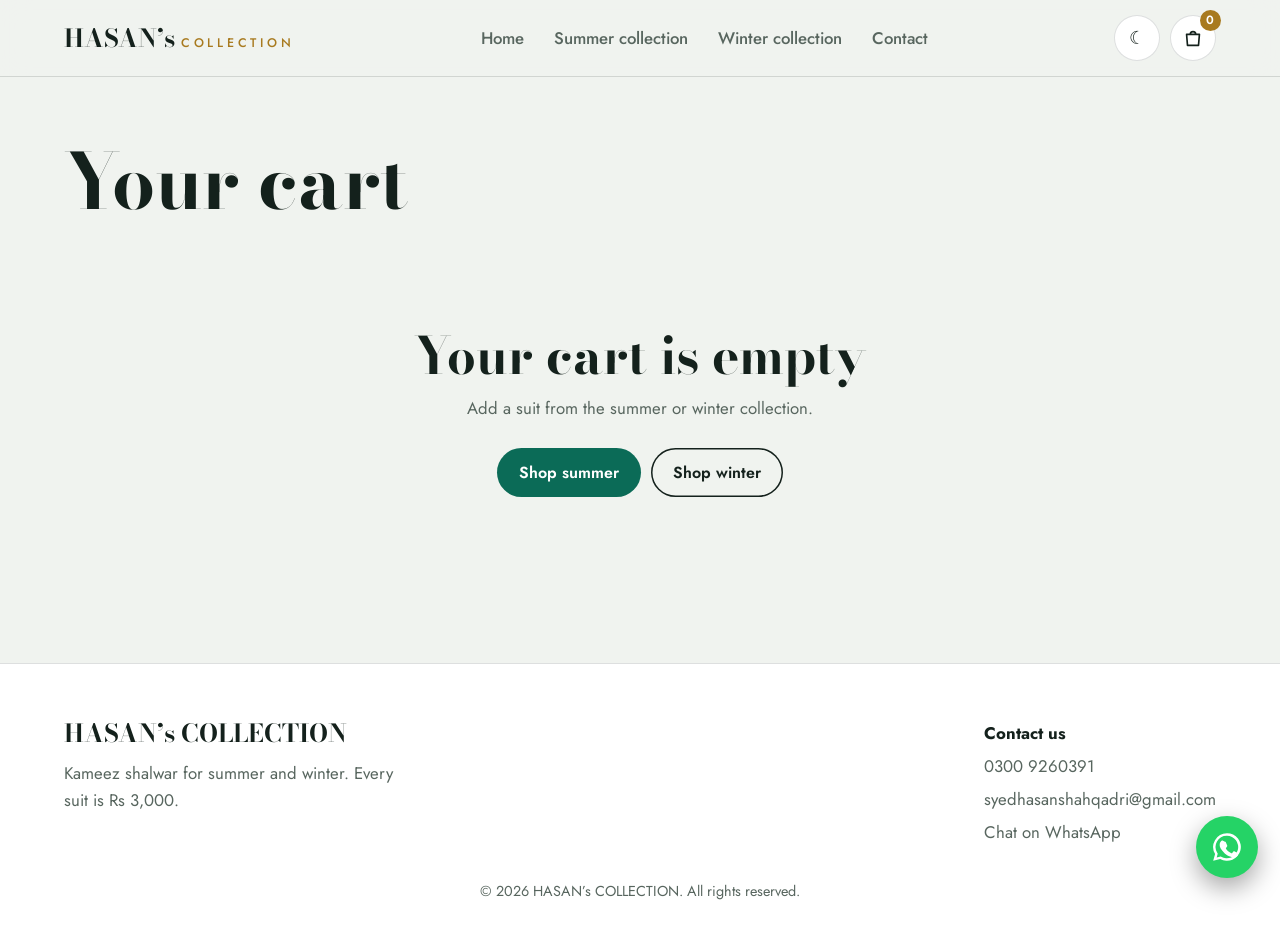
==== cart.html @ bfa038a5 "Add files via upload" ====
<!DOCTYPE html>
<html lang="en">
<head>
<meta charset="utf-8">
<meta name="viewport" content="width=device-width, initial-scale=1">
<link rel="preconnect" href="https://fonts.gstatic.com" crossorigin>
<link rel="stylesheet" href="https://fonts.googleapis.com/css2?family=Bodoni+Moda:wght@500;700&family=Jost:wght@400;500;600&display=swap">
<link rel="stylesheet" href="style.css">
<title>Your cart | HASAN’s COLLECTION</title>
<meta name="description" content="Review the suits in your cart and order on WhatsApp.">
</head>
<body data-page="cart">

<section style="padding-top:64px"><div class="wrap"><h1 style="margin-bottom:34px">Your cart</h1><div id="cartbox"></div></div></section>
<script src="script.js"></script>
</body>
</html>
---- style.css ----
:root{--bg:#F0F3EF;--sf:#FFFFFF;--tx:#14211C;--mu:#58665F;--ln:rgba(20,33,28,.14);--em:#0B6B57;--gd:#A87A1F;--on:#fff;color-scheme:light}
@media (prefers-color-scheme:dark){:root:not([data-theme=light]){--bg:#0D1613;--sf:#15221D;--tx:#EBEFEA;--mu:#93A29B;--ln:rgba(235,239,234,.15);--em:#34BE9B;--gd:#E2B656;--on:#06201A;color-scheme:dark}}
:root[data-theme=dark]{--bg:#0D1613;--sf:#15221D;--tx:#EBEFEA;--mu:#93A29B;--ln:rgba(235,239,234,.15);--em:#34BE9B;--gd:#E2B656;--on:#06201A;color-scheme:dark}
*{margin:0;padding:0;box-sizing:border-box}
html{scroll-behavior:smooth}
body{font:400 1.05rem/1.6 Jost,system-ui,sans-serif;background:var(--bg);color:var(--tx);overflow-x:hidden;transition:background .4s,color .4s}
h1,h2,h3,.logo,.pr,.big{font-family:"Bodoni Moda",Didot,"Times New Roman",serif;font-weight:700;line-height:1.08}
h1{font-size:clamp(2.7rem,6vw,4.9rem)}
h2{font-size:clamp(2rem,4.4vw,3.2rem)}
h3{font-size:1.2rem;font-weight:500}
a{color:inherit}
:focus-visible{outline:3px solid var(--em);outline-offset:3px}
[hidden]{display:none!important}
.wrap{max-width:1200px;margin:0 auto;padding:0 24px}
section{padding:96px 0;scroll-margin-top:80px}
.alt{background:var(--sf)}
.lead{color:var(--mu);font-size:1.15rem;max-width:50ch;margin-top:18px}
.btn{display:inline-flex;align-items:center;justify-content:center;padding:13px 22px;background:var(--em);color:var(--on);font:600 1rem Jost,sans-serif;text-decoration:none;border:0;border-radius:999px;cursor:pointer;transition:filter .2s,transform .2s}
.btn:hover{filter:brightness(1.1);transform:translateY(-2px)}
.btn.line{background:transparent;color:var(--tx);box-shadow:inset 0 0 0 1.5px var(--tx)}
.nav{position:sticky;top:0;z-index:40;background:color-mix(in srgb,var(--bg) 86%,transparent);backdrop-filter:blur(14px);border-bottom:1px solid var(--ln)}
.nav .wrap{display:flex;align-items:center;justify-content:space-between;height:76px;gap:18px;position:relative}
.logo{font-size:1.55rem;text-decoration:none;white-space:nowrap}
.logo span{font:500 .78rem Jost,sans-serif;letter-spacing:.3em;color:var(--gd);margin-left:6px}
#menu{display:flex;gap:30px}
#menu a{text-decoration:none;color:var(--mu);font-weight:500}
#menu a:hover,#menu a.on{color:var(--tx)}
#menu a.on{box-shadow:0 2px 0 var(--gd)}
.nr{display:flex;gap:10px;align-items:center}
.ib{position:relative;width:46px;height:46px;border-radius:50%;border:1px solid var(--ln);background:var(--sf);color:var(--tx);cursor:pointer;font-size:1.15rem;display:grid;place-items:center;text-decoration:none}
.ib svg{width:22px;height:22px}
.cc{position:absolute;top:-6px;right:-6px;min-width:21px;height:21px;padding:0 5px;border-radius:999px;background:var(--gd);color:#fff;font:600 .75rem/21px Jost,sans-serif;text-align:center}
.bump{animation:bump .5s}
@keyframes bump{40%{transform:scale(1.25) rotate(-8deg)}}
.bgr{display:none}
.hero{padding:70px 0 90px;overflow:hidden}
.hg{display:grid;grid-template-columns:1fr 1fr;gap:30px;align-items:center}
.hero h1 span{display:block;animation:rise .9s cubic-bezier(.2,.7,.2,1) both}
.hero h1 span+span{animation-delay:.15s;color:var(--em)}
@keyframes rise{from{opacity:0;transform:translateY(36px)}}
.cta{display:flex;gap:12px;flex-wrap:wrap;margin-top:32px}
.scene{--r:270px;--fw:150px;--fh:225px;perspective:1300px;height:470px;display:grid;place-items:center;position:relative}
.scene::after{content:"";position:absolute;bottom:34px;width:420px;height:46px;border-radius:50%;background:radial-gradient(closest-side,rgba(0,0,0,.35),transparent)}
.tr{transform-style:preserve-3d;transform:rotateX(-9deg)}
.ring{position:relative;width:var(--fw);height:var(--fh);transform-style:preserve-3d;animation:spin 38s linear infinite}
.scene:hover .ring{animation-play-state:paused}
@keyframes spin{to{transform:rotateY(360deg)}}
.face{position:absolute;inset:0;transform:rotateY(calc(var(--i)*45deg)) translateZ(var(--r));background:color-mix(in srgb,var(--c) 24%,var(--sf));border:1px solid var(--ln);border-radius:14px;padding:8px}
.face svg{width:100%;height:100%}
.cols{display:grid;grid-template-columns:1fr 1fr;gap:24px}
.tile{display:grid;grid-template-columns:1fr 150px;align-items:center;gap:10px;padding:38px;border-radius:16px;min-height:340px;text-decoration:none;overflow:hidden;position:relative}
.tile h2{margin-bottom:10px}
.tile p{max-width:28ch}
.tile .btn{margin-top:22px}
.tile svg{width:150px;filter:drop-shadow(0 18px 14px rgba(0,0,0,.35));transform:translateZ(60px)}
.t-s{background:linear-gradient(135deg,#F8C14A,#F2705A);color:#2A1408}
.t-w{background:linear-gradient(135deg,#25396F,#0E1631);color:#fff}
.t-s .btn{background:#2A1408;color:#fff}
.t-w .btn{background:#fff;color:#0E1631}
.sh{display:flex;justify-content:space-between;align-items:end;gap:20px;margin-bottom:40px;flex-wrap:wrap}
.sh p{color:var(--mu);max-width:42ch}
.grid{display:grid;grid-template-columns:repeat(auto-fill,minmax(235px,1fr));gap:24px}
.card{background:var(--sf);border:1px solid var(--ln);border-radius:14px;transform-style:preserve-3d;transition:transform .2s,box-shadow .3s}
.alt .card{background:var(--bg)}
.tilt{transform:perspective(900px) rotateX(var(--rx,0deg)) rotateY(var(--ry,0deg))}
.tilt:hover{box-shadow:0 34px 50px -26px rgba(0,0,0,.6)}
.im{aspect-ratio:4/5;display:grid;place-items:center;border-radius:14px 14px 0 0;background:radial-gradient(circle at 50% 38%,color-mix(in srgb,var(--c) 40%,transparent),transparent 74%)}
.im svg{height:88%;filter:drop-shadow(0 14px 12px rgba(0,0,0,.3));transition:transform .3s}
.tilt:hover .im svg{transform:translateZ(54px) scale(1.05)}
.card .tx{padding:6px 20px 22px}
.cn{display:flex;align-items:center;gap:8px;color:var(--mu);font-size:.95rem;margin-top:2px}
.cn i{width:13px;height:13px;border-radius:50%;background:var(--c);box-shadow:0 0 0 1.5px var(--ln)}
.pr{color:var(--gd);font-size:1.45rem;margin-top:10px}
.bt{display:grid;grid-template-columns:1fr 1fr;gap:8px;margin-top:14px}
.bt .btn{padding:12px 6px;font-size:.95rem}
.ph{padding:76px 0 60px;position:relative;overflow:hidden}
.ph .wrap{position:relative;z-index:2}
.ph-s{background:linear-gradient(135deg,#F9CC5A,#F28A5C);color:#2A1408}
.ph-w{background:linear-gradient(160deg,#243A72,#0B1230);color:#fff}
.ph p{margin-top:14px;max-width:46ch;font-size:1.15rem}
.sun{position:absolute;right:-120px;top:-160px;width:520px;height:520px;border-radius:50%;background:repeating-conic-gradient(rgba(255,255,255,.22) 0 7deg,transparent 7deg 20deg);animation:spin2 60s linear infinite;mask:radial-gradient(circle,#000 20%,transparent 70%);-webkit-mask:radial-gradient(circle,#000 20%,transparent 70%)}
@keyframes spin2{to{transform:rotate(360deg)}}
.snow{position:absolute;inset:0;pointer-events:none}
.snow i{position:absolute;top:-12px;left:calc(var(--x)*1%);width:var(--s);height:var(--s);border-radius:50%;background:#fff;opacity:.75;animation:fall var(--d) linear var(--dl) infinite}
@keyframes fall{to{transform:translate(var(--dx),460px)}}
.tools{display:flex;gap:16px;align-items:center;flex-wrap:wrap;margin:34px 0}
.tools input{flex:1;min-width:220px;max-width:380px;font:500 1.05rem Jost,sans-serif;color:var(--tx);background:var(--sf);border:1px solid var(--ln);border-radius:999px;padding:13px 20px;outline:none}
.tools input:focus{border-color:var(--em)}
.tools span{color:var(--mu)}
.why{display:grid;grid-template-columns:repeat(3,1fr);gap:48px}
.why h3{margin-bottom:8px}
.why p{color:var(--mu)}
.ct{display:grid;grid-template-columns:1fr 1fr;gap:64px;align-items:center}
.cl2{display:grid;gap:16px;font-size:1.15rem}
.cl2 b{display:block;color:var(--mu);font-weight:500;font-size:.95rem}
.cl2 a{text-decoration:none;font-weight:600}
.cl{display:grid;grid-template-columns:1.7fr .8fr;gap:56px;align-items:start}
.crow{display:grid;grid-template-columns:84px 1fr auto auto auto;gap:18px;align-items:center;padding:18px 0;border-top:1px solid var(--ln)}
.mi{height:104px;border-radius:10px;display:grid;place-items:center;background:color-mix(in srgb,var(--c) 26%,var(--sf))}
.mi svg{height:92%}
.crow h3{font-size:1.15rem}
.crow p{color:var(--mu);font-size:.95rem}
.qty{display:inline-flex;align-items:center;border:1px solid var(--ln);border-radius:999px}
.qty button{width:36px;height:36px;border:0;background:none;color:var(--tx);font-size:1.2rem;cursor:pointer}
.qty span{min-width:26px;text-align:center;font-weight:600}
.rm{border:0;background:none;color:var(--mu);cursor:pointer;font:500 .95rem Jost,sans-serif;text-decoration:underline}
.sum{position:sticky;top:100px;background:var(--sf);border:1px solid var(--ln);border-radius:14px;padding:30px;display:grid;gap:16px}
.sum div{display:flex;justify-content:space-between;color:var(--mu)}
.sum .tot{color:var(--tx);font-weight:600;font-size:1.25rem;padding-top:16px;border-top:1px solid var(--ln)}
.sum .btn{width:100%}
.wab{background:#25D366!important;color:#06301A!important}
.empty{text-align:center;padding:70px 0}
.empty p{color:var(--mu);margin:12px 0 26px}
.empty .btn{margin:0 5px}
.wa{position:fixed;right:22px;bottom:calc(22px + env(safe-area-inset-bottom,0px));width:62px;height:62px;border-radius:50%;background:#25D366;display:grid;place-items:center;z-index:45;box-shadow:0 10px 26px rgba(0,0,0,.35);animation:pulse 2.6s infinite}
.wa svg{width:34px;height:34px}
@keyframes pulse{0%{box-shadow:0 10px 26px rgba(0,0,0,.35),0 0 0 0 rgba(37,211,102,.55)}70%,100%{box-shadow:0 10px 26px rgba(0,0,0,.35),0 0 0 20px rgba(37,211,102,0)}}
.toast{position:fixed;left:50%;bottom:28px;transform:translate(-50%,140px);background:var(--tx);color:var(--bg);padding:12px 22px;border-radius:999px;font-weight:500;z-index:60;transition:transform .35s}
.toast.on{transform:translate(-50%,0)}
.fly{position:fixed;z-index:70;pointer-events:none}
.fly svg{width:100%;height:100%}
footer{padding:56px 0 34px;border-top:1px solid var(--ln);background:var(--sf)}
.fw{display:flex;justify-content:space-between;gap:30px;flex-wrap:wrap}
.fw p{color:var(--mu);margin-top:10px;max-width:34ch}
.fw div:last-child{display:grid;gap:6px}
.fw a{text-decoration:none;color:var(--mu)}
.fw a:hover{color:var(--tx)}
.cp{text-align:center;color:var(--mu);font-size:.9rem;margin-top:34px}
@media (max-width:900px){
section{padding:72px 0}
.hg,.ct,.cl,.cols,.why{grid-template-columns:1fr}
.why{gap:30px}
.scene{--r:150px;--fw:94px;--fh:141px;height:320px}
.scene::after{width:260px}
.bgr{display:grid}
#menu{display:none;position:absolute;top:100%;left:0;right:0;flex-direction:column;gap:0;background:var(--bg);padding:6px 24px 16px;border-bottom:1px solid var(--ln)}
#menu.open{display:flex}
#menu a{padding:14px 0;border-bottom:1px solid var(--ln)}
.logo span{display:none}
.tile{grid-template-columns:1fr 110px;padding:28px}
.tile svg{width:110px}
.crow{grid-template-columns:84px 1fr;gap:10px 16px}
.sum{position:static}
}
@media (prefers-reduced-motion:reduce){*{animation:none!important;transition:none!important;scroll-behavior:auto!important}}
.tile.tilt{transform-style:preserve-3d}
.im img.ph,.mi img.ph{width:100%;height:100%;object-fit:cover;display:block}
.im img.ph{border-radius:14px 14px 0 0}
.mi img.ph{border-radius:10px}
.face img.ph{width:100%;height:100%;object-fit:cover;border-radius:8px}
.tile img.ph{width:150px;aspect-ratio:2/3;object-fit:cover;border-radius:12px;box-shadow:0 18px 30px -10px rgba(0,0,0,.5);transform:translateZ(60px)}
.fly img.ph{width:100%;height:100%;object-fit:cover;border-radius:10px}
@media (max-width:900px){.tile img.ph{width:110px}}
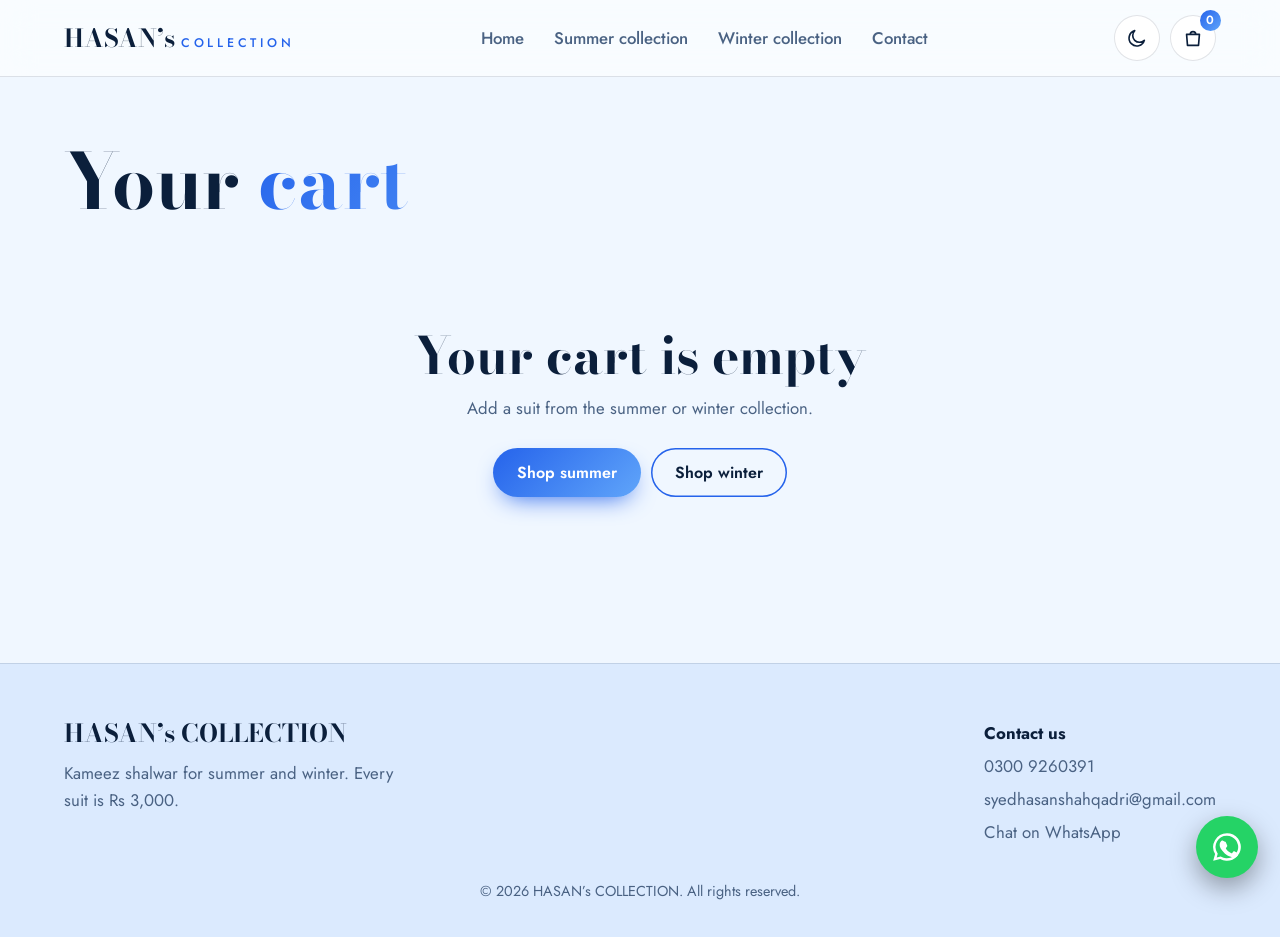
==== commit e81d9a94: "Update cart heading to include styled span" ====
--- a/cart.html
+++ b/cart.html
@@ -3,15 +3,16 @@
 <head>
 <meta charset="utf-8">
 <meta name="viewport" content="width=device-width, initial-scale=1">
+<meta name="theme-color" content="#2563EB">
 <link rel="preconnect" href="https://fonts.gstatic.com" crossorigin>
 <link rel="stylesheet" href="https://fonts.googleapis.com/css2?family=Bodoni+Moda:wght@500;700&family=Jost:wght@400;500;600&display=swap">
 <link rel="stylesheet" href="style.css">
 <title>Your cart | HASAN’s COLLECTION</title>
-<meta name="description" content="Review the suits in your cart and order on WhatsApp.">
+<meta name="description" content="Review the suits in your cart and check out.">
 </head>
 <body data-page="cart">
 
-<section style="padding-top:64px"><div class="wrap"><h1 style="margin-bottom:34px">Your cart</h1><div id="cartbox"></div></div></section>
+<section style="padding-top:64px"><div class="wrap"><h1 style="margin-bottom:34px">Your <span class="gt">cart</span></h1><div id="cartbox"></div></div></section>
 <script src="script.js"></script>
 </body>
 </html>
--- a/style.css
+++ b/style.css
@@ -1,6 +1,25 @@
-:root{--bg:#F0F3EF;--sf:#FFFFFF;--tx:#14211C;--mu:#58665F;--ln:rgba(20,33,28,.14);--em:#0B6B57;--gd:#A87A1F;--on:#fff;color-scheme:light}
-@media (prefers-color-scheme:dark){:root:not([data-theme=light]){--bg:#0D1613;--sf:#15221D;--tx:#EBEFEA;--mu:#93A29B;--ln:rgba(235,239,234,.15);--em:#34BE9B;--gd:#E2B656;--on:#06201A;color-scheme:dark}}
-:root[data-theme=dark]{--bg:#0D1613;--sf:#15221D;--tx:#EBEFEA;--mu:#93A29B;--ln:rgba(235,239,234,.15);--em:#34BE9B;--gd:#E2B656;--on:#06201A;color-scheme:dark}
+/* ===== HASAN’s COLLECTION — Blue Glass theme ===== */
+:root{
+  --bg:#F0F7FF; --sf:#DBEAFE; --card:#FFFFFF;
+  --tx:#0B1F3B; --mu:#4A6283; --ln:rgba(11,31,59,.12);
+  --ac:#2563EB; --ac2:#60A5FA; --on:#FFFFFF;
+  --glass:rgba(255,255,255,.62); --sh:0 18px 40px -18px rgba(37,99,235,.35);
+  --grad:linear-gradient(135deg,#2563EB,#60A5FA);
+  color-scheme:light;
+}
+@media (prefers-color-scheme:dark){:root:not([data-theme=light]){
+  --bg:#06132A; --sf:#0B1F3B; --card:#0F2748;
+  --tx:#F0F7FF; --mu:#9DB4D6; --ln:rgba(219,234,254,.14);
+  --ac:#60A5FA; --ac2:#2563EB; --on:#06132A;
+  --glass:rgba(11,31,59,.62); --sh:0 18px 40px -18px rgba(0,0,0,.7);
+  --grad:linear-gradient(135deg,#60A5FA,#2563EB); color-scheme:dark}}
+:root[data-theme=dark]{
+  --bg:#06132A; --sf:#0B1F3B; --card:#0F2748;
+  --tx:#F0F7FF; --mu:#9DB4D6; --ln:rgba(219,234,254,.14);
+  --ac:#60A5FA; --ac2:#2563EB; --on:#06132A;
+  --glass:rgba(11,31,59,.62); --sh:0 18px 40px -18px rgba(0,0,0,.7);
+  --grad:linear-gradient(135deg,#60A5FA,#2563EB); color-scheme:dark}
+
 *{margin:0;padding:0;box-sizing:border-box}
 html{scroll-behavior:smooth}
 body{font:400 1.05rem/1.6 Jost,system-ui,sans-serif;background:var(--bg);color:var(--tx);overflow-x:hidden;transition:background .4s,color .4s}
@@ -9,145 +28,243 @@
 h2{font-size:clamp(2rem,4.4vw,3.2rem)}
 h3{font-size:1.2rem;font-weight:500}
 a{color:inherit}
-:focus-visible{outline:3px solid var(--em);outline-offset:3px}
+::selection{background:var(--ac);color:var(--on)}
+:focus-visible{outline:3px solid var(--ac);outline-offset:3px}
 [hidden]{display:none!important}
 .wrap{max-width:1200px;margin:0 auto;padding:0 24px}
 section{padding:96px 0;scroll-margin-top:80px}
 .alt{background:var(--sf)}
 .lead{color:var(--mu);font-size:1.15rem;max-width:50ch;margin-top:18px}
-.btn{display:inline-flex;align-items:center;justify-content:center;padding:13px 22px;background:var(--em);color:var(--on);font:600 1rem Jost,sans-serif;text-decoration:none;border:0;border-radius:999px;cursor:pointer;transition:filter .2s,transform .2s}
-.btn:hover{filter:brightness(1.1);transform:translateY(-2px)}
-.btn.line{background:transparent;color:var(--tx);box-shadow:inset 0 0 0 1.5px var(--tx)}
-.nav{position:sticky;top:0;z-index:40;background:color-mix(in srgb,var(--bg) 86%,transparent);backdrop-filter:blur(14px);border-bottom:1px solid var(--ln)}
+.gt{background:var(--grad);-webkit-background-clip:text;background-clip:text;color:transparent;background-size:200% 200%;animation:shift 6s ease infinite}
+@keyframes shift{50%{background-position:100% 50%}}
+
+/* scroll progress + reveal */
+.bar{position:fixed;top:0;left:0;height:3px;width:100%;transform-origin:0 50%;transform:scaleX(0);background:var(--grad);z-index:80}
+.rv{opacity:0;translate:0 30px;transition:opacity .7s ease,translate .7s cubic-bezier(.2,.7,.2,1)}
+.rv.in{opacity:1;translate:0 0}
+.card.rv{transition:transform .2s,box-shadow .3s,opacity .7s ease,translate .7s cubic-bezier(.2,.7,.2,1)}
+
+/* buttons */
+.btn{position:relative;overflow:hidden;display:inline-flex;align-items:center;justify-content:center;padding:13px 24px;background:var(--grad);color:#fff;font:600 1rem Jost,sans-serif;text-decoration:none;border:0;border-radius:999px;cursor:pointer;box-shadow:0 10px 24px -10px var(--ac);transition:transform .25s,box-shadow .25s,filter .25s}
+.btn:hover{transform:translateY(-3px);box-shadow:0 16px 30px -10px var(--ac);filter:brightness(1.06)}
+.btn:active{transform:translateY(0) scale(.98)}
+.btn.line{background:transparent;color:var(--tx);box-shadow:inset 0 0 0 1.5px var(--ac)}
+.btn.line:hover{background:var(--ac);color:var(--on);box-shadow:inset 0 0 0 1.5px var(--ac),0 14px 26px -12px var(--ac)}
+.rip{position:absolute;border-radius:50%;background:rgba(255,255,255,.45);transform:scale(0);animation:rip .6s ease-out forwards;pointer-events:none}
+@keyframes rip{to{transform:scale(4);opacity:0}}
+
+/* nav */
+.nav{position:sticky;top:0;z-index:40;background:var(--glass);backdrop-filter:blur(16px) saturate(160%);-webkit-backdrop-filter:blur(16px) saturate(160%);border-bottom:1px solid var(--ln)}
 .nav .wrap{display:flex;align-items:center;justify-content:space-between;height:76px;gap:18px;position:relative}
 .logo{font-size:1.55rem;text-decoration:none;white-space:nowrap}
-.logo span{font:500 .78rem Jost,sans-serif;letter-spacing:.3em;color:var(--gd);margin-left:6px}
+.logo span{font:500 .78rem Jost,sans-serif;letter-spacing:.3em;color:var(--ac);margin-left:6px}
 #menu{display:flex;gap:30px}
-#menu a{text-decoration:none;color:var(--mu);font-weight:500}
+#menu a{position:relative;text-decoration:none;color:var(--mu);font-weight:500;padding:4px 0}
+#menu a::after{content:"";position:absolute;left:0;bottom:-2px;height:2px;width:100%;background:var(--grad);transform:scaleX(0);transform-origin:0 50%;transition:transform .3s}
 #menu a:hover,#menu a.on{color:var(--tx)}
-#menu a.on{box-shadow:0 2px 0 var(--gd)}
+#menu a:hover::after,#menu a.on::after{transform:scaleX(1)}
 .nr{display:flex;gap:10px;align-items:center}
-.ib{position:relative;width:46px;height:46px;border-radius:50%;border:1px solid var(--ln);background:var(--sf);color:var(--tx);cursor:pointer;font-size:1.15rem;display:grid;place-items:center;text-decoration:none}
+.ib{position:relative;width:46px;height:46px;border-radius:50%;border:1px solid var(--ln);background:var(--card);color:var(--tx);cursor:pointer;font-size:1.15rem;display:grid;place-items:center;text-decoration:none;transition:transform .25s,box-shadow .25s,border-color .25s}
+.ib:hover{transform:translateY(-2px) rotate(-6deg);border-color:var(--ac);box-shadow:var(--sh)}
 .ib svg{width:22px;height:22px}
-.cc{position:absolute;top:-6px;right:-6px;min-width:21px;height:21px;padding:0 5px;border-radius:999px;background:var(--gd);color:#fff;font:600 .75rem/21px Jost,sans-serif;text-align:center}
+#theme svg{transition:transform .5s}
+#theme:hover svg{transform:rotate(180deg)}
+.cc{position:absolute;top:-6px;right:-6px;min-width:21px;height:21px;padding:0 5px;border-radius:999px;background:var(--grad);color:#fff;font:600 .75rem/21px Jost,sans-serif;text-align:center}
 .bump{animation:bump .5s}
 @keyframes bump{40%{transform:scale(1.25) rotate(-8deg)}}
 .bgr{display:none}
-.hero{padding:70px 0 90px;overflow:hidden}
+
+/* hero */
+.hero{position:relative;padding:70px 0 90px;overflow:hidden;isolation:isolate}
+.hero::before{content:"";position:absolute;inset:0;z-index:-1;background:radial-gradient(520px circle at var(--mx,70%) var(--my,30%),color-mix(in srgb,var(--ac2) 28%,transparent),transparent 70%)}
+.blob{position:absolute;z-index:-1;border-radius:50%;filter:blur(70px);opacity:.55;animation:float 14s ease-in-out infinite}
+.b1{width:360px;height:360px;background:var(--ac2);top:-80px;right:-60px}
+.b2{width:300px;height:300px;background:var(--ac);bottom:-120px;left:-80px;animation-delay:-5s;opacity:.35}
+@keyframes float{50%{transform:translate(30px,-34px) scale(1.12)}}
 .hg{display:grid;grid-template-columns:1fr 1fr;gap:30px;align-items:center}
+.pill{display:inline-flex;align-items:center;gap:8px;padding:7px 16px;border-radius:999px;background:var(--glass);border:1px solid var(--ln);font-weight:500;font-size:.92rem;margin-bottom:22px;backdrop-filter:blur(10px)}
+.pill i{width:8px;height:8px;border-radius:50%;background:var(--ac);animation:blink 1.8s infinite}
+@keyframes blink{50%{opacity:.25;transform:scale(1.6)}}
 .hero h1 span{display:block;animation:rise .9s cubic-bezier(.2,.7,.2,1) both}
-.hero h1 span+span{animation-delay:.15s;color:var(--em)}
+.hero h1 span+span{animation-delay:.15s}
 @keyframes rise{from{opacity:0;transform:translateY(36px)}}
 .cta{display:flex;gap:12px;flex-wrap:wrap;margin-top:32px}
+.stats{display:flex;gap:34px;flex-wrap:wrap;margin-top:44px}
+.stats b{display:block;font:700 2rem "Bodoni Moda",serif;color:var(--ac)}
+.stats span{color:var(--mu);font-size:.95rem}
 .scene{--r:270px;--fw:150px;--fh:225px;perspective:1300px;height:470px;display:grid;place-items:center;position:relative}
-.scene::after{content:"";position:absolute;bottom:34px;width:420px;height:46px;border-radius:50%;background:radial-gradient(closest-side,rgba(0,0,0,.35),transparent)}
+.scene::after{content:"";position:absolute;bottom:34px;width:420px;height:46px;border-radius:50%;background:radial-gradient(closest-side,rgba(11,31,59,.4),transparent)}
 .tr{transform-style:preserve-3d;transform:rotateX(-9deg)}
 .ring{position:relative;width:var(--fw);height:var(--fh);transform-style:preserve-3d;animation:spin 38s linear infinite}
 .scene:hover .ring{animation-play-state:paused}
 @keyframes spin{to{transform:rotateY(360deg)}}
-.face{position:absolute;inset:0;transform:rotateY(calc(var(--i)*45deg)) translateZ(var(--r));background:color-mix(in srgb,var(--c) 24%,var(--sf));border:1px solid var(--ln);border-radius:14px;padding:8px}
+.face{position:absolute;inset:0;transform:rotateY(calc(var(--i)*45deg)) translateZ(var(--r));background:color-mix(in srgb,var(--c) 24%,var(--card));border:1px solid var(--ln);border-radius:16px;padding:8px;box-shadow:var(--sh)}
 .face svg{width:100%;height:100%}
+
+/* marquee */
+.mq{padding:18px 0;background:var(--grad);color:#fff;overflow:hidden;white-space:nowrap}
+.mq div{display:inline-flex;gap:46px;animation:mq 28s linear infinite;font:500 1.05rem Jost,sans-serif;letter-spacing:.14em;text-transform:uppercase}
+.mq span::before{content:"✦";margin-right:46px;opacity:.7}
+@keyframes mq{to{transform:translateX(-50%)}}
+
+/* tiles */
 .cols{display:grid;grid-template-columns:1fr 1fr;gap:24px}
-.tile{display:grid;grid-template-columns:1fr 150px;align-items:center;gap:10px;padding:38px;border-radius:16px;min-height:340px;text-decoration:none;overflow:hidden;position:relative}
+.tile{display:grid;grid-template-columns:1fr 150px;align-items:center;gap:10px;padding:38px;border-radius:22px;min-height:340px;text-decoration:none;overflow:hidden;position:relative;box-shadow:var(--sh)}
+.tile::after{content:"";position:absolute;inset:0;background:linear-gradient(115deg,transparent 40%,rgba(255,255,255,.28) 50%,transparent 60%);transform:translateX(-120%);transition:transform .9s}
+.tile:hover::after{transform:translateX(120%)}
 .tile h2{margin-bottom:10px}
 .tile p{max-width:28ch}
 .tile .btn{margin-top:22px}
-.tile svg{width:150px;filter:drop-shadow(0 18px 14px rgba(0,0,0,.35));transform:translateZ(60px)}
-.t-s{background:linear-gradient(135deg,#F8C14A,#F2705A);color:#2A1408}
-.t-w{background:linear-gradient(135deg,#25396F,#0E1631);color:#fff}
-.t-s .btn{background:#2A1408;color:#fff}
-.t-w .btn{background:#fff;color:#0E1631}
+.t-s{background:linear-gradient(135deg,#60A5FA,#DBEAFE);color:#0B1F3B}
+.t-w{background:linear-gradient(135deg,#0B1F3B,#2563EB);color:#fff}
+.t-s .btn{background:#0B1F3B;color:#fff;box-shadow:none}
+.t-w .btn{background:#F0F7FF;color:#0B1F3B;box-shadow:none}
+.tile.tilt{transform-style:preserve-3d}
+
+/* product grid + cards */
 .sh{display:flex;justify-content:space-between;align-items:end;gap:20px;margin-bottom:40px;flex-wrap:wrap}
 .sh p{color:var(--mu);max-width:42ch}
 .grid{display:grid;grid-template-columns:repeat(auto-fill,minmax(235px,1fr));gap:24px}
-.card{background:var(--sf);border:1px solid var(--ln);border-radius:14px;transform-style:preserve-3d;transition:transform .2s,box-shadow .3s}
-.alt .card{background:var(--bg)}
+.card{position:relative;background:var(--card);border:1px solid var(--ln);border-radius:20px;transform-style:preserve-3d;transition:transform .2s,box-shadow .3s,border-color .3s}
+.alt .card{background:var(--card)}
 .tilt{transform:perspective(900px) rotateX(var(--rx,0deg)) rotateY(var(--ry,0deg))}
-.tilt:hover{box-shadow:0 34px 50px -26px rgba(0,0,0,.6)}
-.im{aspect-ratio:4/5;display:grid;place-items:center;border-radius:14px 14px 0 0;background:radial-gradient(circle at 50% 38%,color-mix(in srgb,var(--c) 40%,transparent),transparent 74%)}
-.im svg{height:88%;filter:drop-shadow(0 14px 12px rgba(0,0,0,.3));transition:transform .3s}
+.tilt:hover{box-shadow:0 34px 50px -26px var(--ac);border-color:var(--ac2)}
+.card::before{content:"";position:absolute;inset:0;border-radius:20px;pointer-events:none;background:radial-gradient(240px circle at var(--gx,50%) var(--gy,0%),color-mix(in srgb,var(--ac2) 22%,transparent),transparent 70%);opacity:0;transition:opacity .3s}
+.card:hover::before{opacity:1}
+.im{aspect-ratio:4/5;display:grid;place-items:center;border-radius:20px 20px 0 0;background:radial-gradient(circle at 50% 38%,color-mix(in srgb,var(--c) 40%,transparent),transparent 74%),linear-gradient(180deg,var(--sf),transparent)}
+.im svg{height:88%;filter:drop-shadow(0 14px 12px rgba(11,31,59,.3));transition:transform .3s}
 .tilt:hover .im svg{transform:translateZ(54px) scale(1.05)}
 .card .tx{padding:6px 20px 22px}
 .cn{display:flex;align-items:center;gap:8px;color:var(--mu);font-size:.95rem;margin-top:2px}
 .cn i{width:13px;height:13px;border-radius:50%;background:var(--c);box-shadow:0 0 0 1.5px var(--ln)}
-.pr{color:var(--gd);font-size:1.45rem;margin-top:10px}
+.pr{color:var(--ac);font-size:1.45rem;margin-top:10px}
 .bt{display:grid;grid-template-columns:1fr 1fr;gap:8px;margin-top:14px}
 .bt .btn{padding:12px 6px;font-size:.95rem}
+.im img.ph,.mi img.ph{width:100%;height:100%;object-fit:cover;display:block}
+.im img.ph{border-radius:20px 20px 0 0}
+.mi img.ph{border-radius:12px}
+.face img.ph{width:100%;height:100%;object-fit:cover;border-radius:10px}
+.tile img.ph{width:150px;aspect-ratio:2/3;object-fit:cover;border-radius:14px;box-shadow:0 18px 30px -10px rgba(11,31,59,.6);transform:translateZ(60px)}
+.fly{position:fixed;z-index:70;pointer-events:none}
+.fly svg{width:100%;height:100%}
+.fly img.ph{width:100%;height:100%;object-fit:cover;border-radius:10px}
+
+/* page headers */
 .ph{padding:76px 0 60px;position:relative;overflow:hidden}
 .ph .wrap{position:relative;z-index:2}
-.ph-s{background:linear-gradient(135deg,#F9CC5A,#F28A5C);color:#2A1408}
-.ph-w{background:linear-gradient(160deg,#243A72,#0B1230);color:#fff}
+.ph-s{background:linear-gradient(135deg,#60A5FA,#DBEAFE);color:#0B1F3B}
+.ph-w{background:linear-gradient(160deg,#0B1F3B,#2563EB);color:#fff}
 .ph p{margin-top:14px;max-width:46ch;font-size:1.15rem}
-.sun{position:absolute;right:-120px;top:-160px;width:520px;height:520px;border-radius:50%;background:repeating-conic-gradient(rgba(255,255,255,.22) 0 7deg,transparent 7deg 20deg);animation:spin2 60s linear infinite;mask:radial-gradient(circle,#000 20%,transparent 70%);-webkit-mask:radial-gradient(circle,#000 20%,transparent 70%)}
+.sun{position:absolute;right:-120px;top:-160px;width:520px;height:520px;border-radius:50%;background:repeating-conic-gradient(rgba(255,255,255,.4) 0 7deg,transparent 7deg 20deg);animation:spin2 60s linear infinite;mask:radial-gradient(circle,#000 20%,transparent 70%);-webkit-mask:radial-gradient(circle,#000 20%,transparent 70%)}
 @keyframes spin2{to{transform:rotate(360deg)}}
 .snow{position:absolute;inset:0;pointer-events:none}
 .snow i{position:absolute;top:-12px;left:calc(var(--x)*1%);width:var(--s);height:var(--s);border-radius:50%;background:#fff;opacity:.75;animation:fall var(--d) linear var(--dl) infinite}
 @keyframes fall{to{transform:translate(var(--dx),460px)}}
 .tools{display:flex;gap:16px;align-items:center;flex-wrap:wrap;margin:34px 0}
-.tools input{flex:1;min-width:220px;max-width:380px;font:500 1.05rem Jost,sans-serif;color:var(--tx);background:var(--sf);border:1px solid var(--ln);border-radius:999px;padding:13px 20px;outline:none}
-.tools input:focus{border-color:var(--em)}
+.tools input{flex:1;min-width:220px;max-width:380px;font:500 1.05rem Jost,sans-serif;color:var(--tx);background:var(--card);border:1px solid var(--ln);border-radius:999px;padding:13px 22px;outline:none;transition:box-shadow .25s,border-color .25s}
+.tools input:focus{border-color:var(--ac);box-shadow:0 0 0 4px color-mix(in srgb,var(--ac) 20%,transparent)}
 .tools span{color:var(--mu)}
-.why{display:grid;grid-template-columns:repeat(3,1fr);gap:48px}
-.why h3{margin-bottom:8px}
-.why p{color:var(--mu)}
+
+/* why + contact */
+.why{display:grid;grid-template-columns:repeat(3,1fr);gap:24px}
+.wy{background:var(--card);border:1px solid var(--ln);border-radius:22px;padding:34px 30px;transition:transform .3s,box-shadow .3s}
+.wy:hover{transform:translateY(-8px);box-shadow:var(--sh)}
+.wy .ico{width:54px;height:54px;border-radius:16px;background:var(--grad);display:grid;place-items:center;font-size:1.5rem;margin-bottom:18px;color:#fff}
+.wy h3{margin-bottom:8px}
+.wy p{color:var(--mu)}
 .ct{display:grid;grid-template-columns:1fr 1fr;gap:64px;align-items:center}
-.cl2{display:grid;gap:16px;font-size:1.15rem}
+.cl2{display:grid;gap:16px;font-size:1.15rem;background:var(--card);border:1px solid var(--ln);border-radius:22px;padding:30px}
 .cl2 b{display:block;color:var(--mu);font-weight:500;font-size:.95rem}
 .cl2 a{text-decoration:none;font-weight:600}
+.cl2 a:hover{color:var(--ac)}
+
+/* cart */
 .cl{display:grid;grid-template-columns:1.7fr .8fr;gap:56px;align-items:start}
 .crow{display:grid;grid-template-columns:84px 1fr auto auto auto;gap:18px;align-items:center;padding:18px 0;border-top:1px solid var(--ln)}
-.mi{height:104px;border-radius:10px;display:grid;place-items:center;background:color-mix(in srgb,var(--c) 26%,var(--sf))}
+.mi{height:104px;border-radius:12px;display:grid;place-items:center;background:color-mix(in srgb,var(--c) 26%,var(--card))}
 .mi svg{height:92%}
 .crow h3{font-size:1.15rem}
 .crow p{color:var(--mu);font-size:.95rem}
-.qty{display:inline-flex;align-items:center;border:1px solid var(--ln);border-radius:999px}
-.qty button{width:36px;height:36px;border:0;background:none;color:var(--tx);font-size:1.2rem;cursor:pointer}
+.qty{display:inline-flex;align-items:center;border:1px solid var(--ln);border-radius:999px;background:var(--card)}
+.qty button{width:36px;height:36px;border:0;background:none;color:var(--tx);font-size:1.2rem;cursor:pointer;border-radius:50%;transition:background .2s}
+.qty button:hover{background:var(--sf)}
 .qty span{min-width:26px;text-align:center;font-weight:600}
 .rm{border:0;background:none;color:var(--mu);cursor:pointer;font:500 .95rem Jost,sans-serif;text-decoration:underline}
-.sum{position:sticky;top:100px;background:var(--sf);border:1px solid var(--ln);border-radius:14px;padding:30px;display:grid;gap:16px}
+.rm:hover{color:var(--ac)}
+.sum{position:sticky;top:100px;background:var(--card);border:1px solid var(--ln);border-radius:22px;padding:30px;display:grid;gap:16px;box-shadow:var(--sh)}
 .sum div{display:flex;justify-content:space-between;color:var(--mu)}
 .sum .tot{color:var(--tx);font-weight:600;font-size:1.25rem;padding-top:16px;border-top:1px solid var(--ln)}
 .sum .btn{width:100%}
-.wab{background:#25D366!important;color:#06301A!important}
+.wab{background:#25D366!important;color:#06301A!important;box-shadow:none!important}
 .empty{text-align:center;padding:70px 0}
 .empty p{color:var(--mu);margin:12px 0 26px}
 .empty .btn{margin:0 5px}
-.wa{position:fixed;right:22px;bottom:calc(22px + env(safe-area-inset-bottom,0px));width:62px;height:62px;border-radius:50%;background:#25D366;display:grid;place-items:center;z-index:45;box-shadow:0 10px 26px rgba(0,0,0,.35);animation:pulse 2.6s infinite}
+
+/* floating */
+.wa{position:fixed;right:22px;bottom:calc(22px + env(safe-area-inset-bottom,0px));width:62px;height:62px;border-radius:50%;background:#25D366;display:grid;place-items:center;z-index:45;box-shadow:0 10px 26px rgba(0,0,0,.35);animation:pulse 2.6s infinite;transition:transform .25s}
+.wa:hover{transform:scale(1.1) rotate(-8deg)}
 .wa svg{width:34px;height:34px}
 @keyframes pulse{0%{box-shadow:0 10px 26px rgba(0,0,0,.35),0 0 0 0 rgba(37,211,102,.55)}70%,100%{box-shadow:0 10px 26px rgba(0,0,0,.35),0 0 0 20px rgba(37,211,102,0)}}
+.top{position:fixed;right:30px;bottom:calc(100px + env(safe-area-inset-bottom,0px));width:46px;height:46px;border-radius:50%;border:1px solid var(--ln);background:var(--glass);backdrop-filter:blur(10px);color:var(--tx);cursor:pointer;font-size:1.2rem;z-index:44;opacity:0;pointer-events:none;transform:translateY(14px);transition:.3s}
+.top.on{opacity:1;pointer-events:auto;transform:none}
+.top:hover{background:var(--ac);color:var(--on)}
 .toast{position:fixed;left:50%;bottom:28px;transform:translate(-50%,140px);background:var(--tx);color:var(--bg);padding:12px 22px;border-radius:999px;font-weight:500;z-index:60;transition:transform .35s}
 .toast.on{transform:translate(-50%,0)}
-.fly{position:fixed;z-index:70;pointer-events:none}
-.fly svg{width:100%;height:100%}
+
+/* footer */
 footer{padding:56px 0 34px;border-top:1px solid var(--ln);background:var(--sf)}
 .fw{display:flex;justify-content:space-between;gap:30px;flex-wrap:wrap}
 .fw p{color:var(--mu);margin-top:10px;max-width:34ch}
 .fw div:last-child{display:grid;gap:6px}
-.fw a{text-decoration:none;color:var(--mu)}
-.fw a:hover{color:var(--tx)}
+.fw a{text-decoration:none;color:var(--mu);transition:color .2s,transform .2s}
+.fw a:hover{color:var(--ac);transform:translateX(4px)}
 .cp{text-align:center;color:var(--mu);font-size:.9rem;margin-top:34px}
+
+/* checkout */
+.co{align-items:start}
+.co fieldset{border:1px solid var(--ln);border-radius:20px;padding:26px;margin-bottom:22px;background:var(--card);min-width:0}
+.co legend{font:700 1.25rem "Bodoni Moda",serif;padding:0 8px}
+.g2{display:grid;grid-template-columns:1fr 1fr;gap:16px}
+.f{display:grid;gap:6px;min-width:0}.f.wide{grid-column:1/-1}
+.f label{font-weight:500}.f small{color:var(--mu)}
+.co input:not([type=radio]),.co textarea{width:100%;padding:12px 14px;border:1px solid var(--ln);border-radius:12px;background:var(--bg);color:var(--tx);font:inherit;transition:border-color .2s,box-shadow .2s}
+.co input:focus,.co textarea:focus{outline:none;border-color:var(--ac);box-shadow:0 0 0 4px color-mix(in srgb,var(--ac) 20%,transparent)}
+.pm{display:grid;grid-template-columns:repeat(3,1fr);gap:12px}
+.pr2{display:grid;gap:2px;padding:16px;border:1.5px solid var(--ln);border-radius:14px;cursor:pointer;position:relative;transition:transform .2s,border-color .2s}
+.pr2:hover{transform:translateY(-3px)}
+.pr2 input{position:absolute;opacity:0}
+.pr2.on{border-color:var(--ac);background:color-mix(in srgb,var(--ac) 8%,transparent);box-shadow:0 0 0 3px color-mix(in srgb,var(--ac) 22%,transparent)}
+.pr2:has(input:focus-visible){outline:3px solid var(--ac);outline-offset:3px}
+.pr2 small{color:var(--mu)}
+.pp{margin-top:22px;display:grid;gap:16px}
+.qrw{display:flex;gap:24px;align-items:center;flex-wrap:wrap}
+.qrb{background:#fff;padding:12px;border-radius:14px;border:1px solid var(--ln);flex:none}
+.qrb img{display:block;width:190px;height:190px}
+.qrw ol{margin:10px 0 16px 20px;color:var(--mu);max-width:44ch}
+.qrw>div:last-child{flex:1 1 260px}
+.er{color:#B3261E;font-weight:500}.dm{color:var(--mu);font-size:.92rem}
+@media (prefers-color-scheme:dark){:root:not([data-theme=light]) .er{color:#FF8A80}}
+:root[data-theme=dark] .er{color:#FF8A80}
+.bk{text-align:center;color:var(--mu)}
+.empty.ok{padding:50px 0}
+.co .sum{position:sticky;top:100px}
+
+/* responsive */
 @media (max-width:900px){
-section{padding:72px 0}
-.hg,.ct,.cl,.cols,.why{grid-template-columns:1fr}
-.why{gap:30px}
-.scene{--r:150px;--fw:94px;--fh:141px;height:320px}
-.scene::after{width:260px}
-.bgr{display:grid}
-#menu{display:none;position:absolute;top:100%;left:0;right:0;flex-direction:column;gap:0;background:var(--bg);padding:6px 24px 16px;border-bottom:1px solid var(--ln)}
-#menu.open{display:flex}
-#menu a{padding:14px 0;border-bottom:1px solid var(--ln)}
-.logo span{display:none}
-.tile{grid-template-columns:1fr 110px;padding:28px}
-.tile svg{width:110px}
-.crow{grid-template-columns:84px 1fr;gap:10px 16px}
-.sum{position:static}
+  section{padding:72px 0}
+  .hg,.ct,.cl,.cols,.why{grid-template-columns:1fr}
+  .scene{--r:150px;--fw:94px;--fh:141px;height:320px}
+  .scene::after{width:260px}
+  .bgr{display:grid}
+  #menu{display:none;position:absolute;top:100%;left:0;right:0;flex-direction:column;gap:0;background:var(--bg);padding:6px 24px 16px;border-bottom:1px solid var(--ln)}
+  #menu.open{display:flex}
+  #menu a{padding:14px 0;border-bottom:1px solid var(--ln)}
+  .logo span{display:none}
+  .tile{grid-template-columns:1fr 110px;padding:28px}
+  .tile img.ph{width:110px}
+  .crow{grid-template-columns:84px 1fr;gap:10px 16px}
+  .sum,.co .sum{position:static}
+  .top{right:22px}
 }
-@media (prefers-reduced-motion:reduce){*{animation:none!important;transition:none!important;scroll-behavior:auto!important}}
-.tile.tilt{transform-style:preserve-3d}
-.im img.ph,.mi img.ph{width:100%;height:100%;object-fit:cover;display:block}
-.im img.ph{border-radius:14px 14px 0 0}
-.mi img.ph{border-radius:10px}
-.face img.ph{width:100%;height:100%;object-fit:cover;border-radius:8px}
-.tile img.ph{width:150px;aspect-ratio:2/3;object-fit:cover;border-radius:12px;box-shadow:0 18px 30px -10px rgba(0,0,0,.5);transform:translateZ(60px)}
-.fly img.ph{width:100%;height:100%;object-fit:cover;border-radius:10px}
-@media (max-width:900px){.tile img.ph{width:110px}}
+@media (max-width:820px){.g2,.pm{grid-template-columns:1fr}}
+@media (prefers-reduced-motion:reduce){*{animation:none!important;transition:none!important;scroll-behavior:auto!important}.rv{opacity:1;translate:0 0}}
